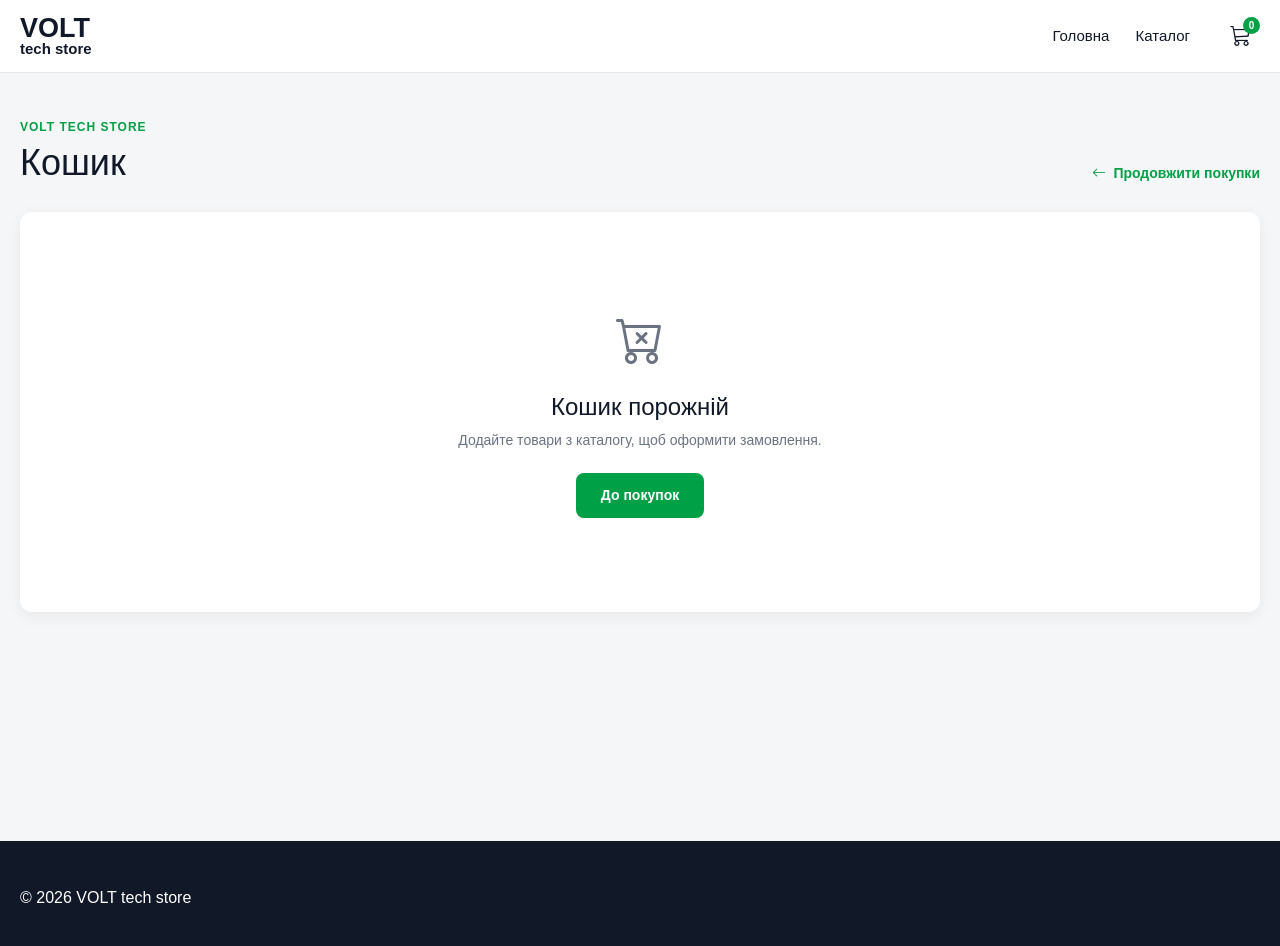
==== cart.html @ 889a4f71 "Add catalog cart and checkout" ====
<!DOCTYPE html>
<html lang="uk">
<head>
    <meta charset="UTF-8">
    <meta name="viewport" content="width=device-width, initial-scale=1.0">
    <meta name="description" content="VOLT — кошик покупок">
    <title>VOLT — Кошик</title>

    <link
        href="https://cdn.jsdelivr.net/npm/bootstrap@5.3.8/dist/css/bootstrap.min.css"
        rel="stylesheet"
    >
    <link
        rel="stylesheet"
        href="https://cdn.jsdelivr.net/npm/bootstrap-icons@1.13.1/font/bootstrap-icons.min.css"
    >
    <link rel="stylesheet" href="style.css">
    <script src="cart.js" defer></script>
</head>

<body>
    <header class="site-header">
        <div class="container">
            <div class="header-content">
                <a href="index.html" class="logo" aria-label="VOLT — головна">
                    <span class="logo-main">VOLT</span>
                    <span class="logo-sub">tech store</span>
                </a>

                <nav class="main-nav" aria-label="Головна навігація">
                    <a href="index.html" class="nav-link">Головна</a>
                    <a href="catalog.html" class="nav-link">Каталог</a>
                </nav>

                <button
                    type="button"
                    class="mobile-menu-button"
                    id="mobile-menu-button"
                    aria-label="Відкрити меню"
                    aria-expanded="false"
                >
                    <i class="bi bi-list"></i>
                </button>

                <div class="header-actions">
                    <a
                        href="cart.html"
                        class="header-icon"
                        aria-label="Кошик"
                    >
                        <i class="bi bi-cart3"></i>
                        <span class="cart-counter">0</span>
                    </a>
                </div>
            </div>
        </div>
    </header>

    <main class="cart-page">
        <div class="container">
            <div class="cart-page-heading">
                <div>
                    <p class="page-kicker">VOLT TECH STORE</p>
                    <h1>Кошик</h1>
                </div>
                <a href="index.html" class="back-link">
                    <i class="bi bi-arrow-left"></i>
                    Продовжити покупки
                </a>
            </div>

            <div id="cart-empty" class="cart-empty">
                <i class="bi bi-cart-x"></i>
                <h2>Кошик порожній</h2>
                <p>Додайте товари з каталогу, щоб оформити замовлення.</p>
                <a href="index.html" class="primary-button">До покупок</a>
            </div>

            <div id="cart-content" class="cart-layout">
                <section class="cart-items-section">
                    <div class="cart-items-header">
                        <h2>Ваші товари</h2>
                        <button id="clear-cart-button" class="clear-cart-button" type="button">
                            Очистити кошик
                        </button>
                    </div>

                    <div id="cart-items" class="cart-items"></div>
                </section>

                <aside class="cart-summary">
                    <h2>Підсумок</h2>

                    <div class="summary-row">
                        <span>Товари</span>
                        <strong id="cart-total">0 ₴</strong>
                    </div>

                    <div class="summary-row">
                        <span>Доставка</span>
                        <strong>Безкоштовно</strong>
                    </div>

                    <div class="summary-divider"></div>

                    <div class="summary-row summary-total">
                        <span>Разом</span>
                        <strong id="cart-grand-total">0 ₴</strong>
                    </div>

                    <a href="checkout.html" id="checkout-link" class="checkout-button">
                        Оформити замовлення
                        <i class="bi bi-arrow-right"></i>
                    </a>
                </aside>
            </div>
        </div>
    </main>

    <footer class="site-footer">
        <div class="container">
            <p>© 2026 VOLT tech store</p>
        </div>
    </footer>
</body>
</html>
---- style.css ----
* {
    margin: 0;
    padding: 0;
    box-sizing: border-box;
}


html {
    scroll-behavior: smooth;
}


body {
    font-family: Arial, Helvetica, sans-serif;
    background-color: #f5f6f7;
    color: #111827;
    line-height: 1.5;
}


a {
    text-decoration: none;
    color: inherit;
}


button,
input {
    font: inherit;
}


button {
    cursor: pointer;
}


:root {
    --primary: #00a046;
    --primary-dark: #008f3f;
    --dark: #111827;
    --gray: #6b7280;
    --light-gray: #e5e7eb;
    --background: #f5f6f7;
    --white: #ffffff;
    --danger: #e53935;

    --radius-small: 8px;
    --radius-medium: 12px;
    --radius-large: 20px;

    --shadow: 0 4px 16px rgba(0, 0, 0, 0.06);
    --shadow-hover: 0 8px 24px rgba(0, 0, 0, 0.1);
}


.container {
    width: 100%;
    max-width: 1320px;
    margin: 0 auto;
    padding-left: 20px;
    padding-right: 20px;
}

.site-header {
    background-color: var(--white);
    border-bottom: 1px solid var(--light-gray);
    position: sticky;
    top: 0;
    z-index: 1000;
}


.header-content {
    min-height: 72px;

    display: flex;
    align-items: center;
    justify-content: space-between;

    gap: 30px;
}


.logo {
    display: flex;
    flex-direction: column;
    align-items: flex-start;
    text-decoration: none;
    line-height: 0.95;
}

.logo-main {
    font-family: Arial, sans-serif;
    font-size: 27px;
    font-weight: 900;
    color: #111;
}

.logo-sub {
    font-family: Arial, sans-serif;
    font-size: 15px;
    font-weight: 700;
    color: #666;
}

.logo img {
    width: 46px;
    height: 46px;
    flex: 0 0 46px;
    display: block;
    object-fit: contain;
}


.logo span {
    color: var(--dark);
}


.main-nav {
    display: flex;
    align-items: center;
    gap: 26px;

    margin-left: auto;
}


.nav-link {
    position: relative;

    font-size: 15px;
    font-weight: 500;

    color: var(--dark);

    transition: color 0.2s ease;
}


.nav-link:hover,
.nav-link.active {
    color: var(--primary);
}


.nav-link.active::after {
    content: "";

    position: absolute;

    left: 0;
    right: 0;
    bottom: -25px;

    height: 2px;

    background-color: var(--primary);
}


.header-actions {
    display: flex;
    align-items: center;
    gap: 12px;
}


.header-icon {
    width: 40px;
    height: 40px;

    display: flex;
    align-items: center;
    justify-content: center;

    position: relative;

    border: none;
    background-color: transparent;

    color: var(--dark);

    font-size: 21px;

    transition:
        color 0.2s ease,
        background-color 0.2s ease;
}


.header-icon:hover {
    color: var(--primary);
    background-color: #f0faf5;

    border-radius: 50%;
}


.cart-counter {
    position: absolute;

    top: 1px;
    right: 0;

    min-width: 17px;
    height: 17px;

    padding: 0 4px;

    display: flex;
    align-items: center;
    justify-content: center;

    border-radius: 50%;

    background-color: var(--primary);
    color: var(--white);

    font-size: 10px;
    font-weight: 700;
}


.mobile-menu-button {
    display: none;

    width: 40px;
    height: 40px;

    border: none;
    background: transparent;

    font-size: 24px;
}


.search-section {
    padding: 28px 0 10px;
}


.search-form {
    display: flex;
    gap: 10px;
}


.search-input-wrapper {
    position: relative;
    flex: 1;
}


.search-icon {
    position: absolute;

    left: 18px;
    top: 50%;

    transform: translateY(-50%);

    color: var(--gray);

    font-size: 17px;
}


.search-input {
    width: 100%;
    height: 48px;

    padding: 0 20px 0 48px;

    border: 1px solid var(--light-gray);
    border-radius: var(--radius-small);

    background-color: var(--white);

    color: var(--dark);

    outline: none;

    transition:
        border-color 0.2s ease,
        box-shadow 0.2s ease;
}


.search-input:focus {
    border-color: var(--primary);

    box-shadow:
        0 0 0 3px rgba(0, 160, 70, 0.1);
}


.search-button {
    height: 48px;

    padding: 0 25px;

    border: none;
    border-radius: var(--radius-small);

    background-color: var(--primary);
    color: var(--white);

    font-weight: 600;

    transition:
        background-color 0.2s ease,
        transform 0.2s ease;
}


.search-button:hover {
    background-color: var(--primary-dark);
    transform: translateY(-1px);
}


.section-heading {
    margin-bottom: 18px;
}


.section-heading h2 {
    margin: 0;

    font-size: 26px;
    font-weight: 700;
}


.products-heading {
    display: flex;
    align-items: center;
    justify-content: space-between;
}


.view-all-link {
    display: flex;
    align-items: center;
    gap: 7px;

    color: var(--primary);

    font-size: 14px;
    font-weight: 600;

    transition: gap 0.2s ease;
}


.view-all-link:hover {
    gap: 11px;
}


.categories-section {
    padding: 25px 0;
}


.categories-list {
    display: grid;

    grid-template-columns:
        repeat(6, minmax(0, 1fr));

    gap: 14px;
}


.category-card {
    min-height: 105px;

    display: flex;
    flex-direction: column;
    align-items: center;
    justify-content: center;

    gap: 10px;

    background-color: var(--white);

    border: 1px solid transparent;
    border-radius: var(--radius-medium);

    box-shadow: var(--shadow);

    transition:
        transform 0.2s ease,
        border-color 0.2s ease,
        box-shadow 0.2s ease;
}


.category-card:hover {
    transform: translateY(-3px);

    border-color: rgba(0, 160, 70, 0.2);

    box-shadow: var(--shadow-hover);

    color: var(--primary);
}


.category-icon {
    width: 42px;
    height: 42px;

    display: flex;
    align-items: center;
    justify-content: center;

    border-radius: 50%;

    background-color: #f0faf5;

    color: var(--primary);

    font-size: 21px;
}


.category-card span {
    font-size: 13px;
    font-weight: 600;
    text-align: center;
}


.hero-section {
    padding: 10px 0 35px;
}


.hero {
    min-height: 280px;

    display: flex;
    align-items: center;
    justify-content: space-between;

    overflow: hidden;

    position: relative;

    padding: 45px 60px;

    border-radius: var(--radius-large);

    background:
        linear-gradient(
            115deg,
            #00a046 0%,
            #08b653 60%,
            #00a046 100%
        );

    color: var(--white);
}


.hero-content {
    position: relative;
    z-index: 2;

    max-width: 570px;
}


.hero-label {
    display: inline-block;

    margin-bottom: 10px;

    font-size: 12px;
    font-weight: 700;

    letter-spacing: 1px;

    opacity: 0.9;
}


.hero h1 {
    margin-bottom: 10px;

    font-size: 40px;
    font-weight: 800;

    line-height: 1.1;
}


.hero h1 span {
    font-size: 34px;
}


.hero p {
    max-width: 480px;

    margin-bottom: 25px;

    font-size: 18px;

    color: rgba(255, 255, 255, 0.9);
}


.hero-button {
    display: inline-flex;
    align-items: center;
    gap: 9px;

    padding: 12px 20px;

    border-radius: var(--radius-small);

    background-color: var(--white);
    color: var(--primary);

    font-size: 14px;
    font-weight: 700;

    transition:
        transform 0.2s ease,
        box-shadow 0.2s ease;
}


.hero-button:hover {
    transform: translateY(-2px);

    box-shadow:
        0 7px 20px rgba(0, 0, 0, 0.15);
}


.hero-image {
    width: 440px;
    height: 230px;

    position: relative;
}


.hero-device {
    position: absolute;

    display: flex;
    align-items: center;
    justify-content: center;

    border-radius: 20px;

    background-color: rgba(255, 255, 255, 0.15);

    border: 1px solid rgba(255, 255, 255, 0.2);

    backdrop-filter: blur(5px);

    color: rgba(255, 255, 255, 0.95);
}


.hero-laptop {
    width: 260px;
    height: 155px;

    right: 80px;
    top: 25px;

    font-size: 90px;

    transform: rotate(-5deg);
}


.hero-phone {
    width: 85px;
    height: 150px;

    right: 25px;
    top: 60px;

    font-size: 48px;

    transform: rotate(8deg);
}


.hero-headphones {
    width: 110px;
    height: 110px;

    right: 230px;
    bottom: 0;

    font-size: 55px;

    transform: rotate(-8deg);
}


.products-section {
    padding: 5px 0 60px;
}


.products-grid {
    display: grid;

    grid-template-columns:
        repeat(4, minmax(0, 1fr));

    gap: 18px;
}


.product-card {
    overflow: hidden;

    display: flex;
    flex-direction: column;

    min-width: 0;

    background-color: var(--white);

    border-radius: var(--radius-medium);

    box-shadow: var(--shadow);

    transition:
        transform 0.2s ease,
        box-shadow 0.2s ease;
}


.product-card:hover {
    transform: translateY(-4px);

    box-shadow: var(--shadow-hover);
}


.product-image-wrapper {
    height: 220px;

    display: flex;
    align-items: center;
    justify-content: center;

    padding: 20px;

    background-color: #ffffff;
}


.product-image {
    max-width: 100%;
    max-height: 180px;

    object-fit: contain;
}


.product-info {
    display: flex;
    flex-direction: column;

    flex: 1;

    padding: 16px;
}


.product-title {
    margin-bottom: 8px;

    font-size: 15px;
    font-weight: 600;

    line-height: 1.35;

    color: var(--dark);
}


.product-rating {
    display: flex;
    align-items: center;
    gap: 5px;

    margin-bottom: 10px;

    font-size: 13px;

    color: var(--gray);
}


.product-rating i {
    color: #f5a623;
}


.product-price {
    margin-top: auto;
    margin-bottom: 13px;

    font-size: 21px;
    font-weight: 800;

    color: var(--dark);
}


.add-to-cart-button {
    width: 100%;
    min-height: 42px;

    border: none;
    border-radius: var(--radius-small);

    background-color: var(--primary);
    color: var(--white);

    font-size: 14px;
    font-weight: 700;

    transition:
        background-color 0.2s ease,
        transform 0.2s ease;
}


.add-to-cart-button:hover {
    background-color: var(--primary-dark);

    transform: translateY(-1px);
}

.products-loading {
    min-height: 180px;

    display: flex;
    flex-direction: column;
    align-items: center;
    justify-content: center;

    gap: 12px;

    color: var(--gray);
}


.products-loading .spinner-border {
    color: var(--primary);
}


.products-loading p {
    margin: 0;
}


.products-error {
    display: none;

    min-height: 180px;

    flex-direction: column;
    align-items: center;
    justify-content: center;

    gap: 12px;

    text-align: center;

    color: var(--danger);
}


.products-error i {
    font-size: 35px;
}


.products-error p {
    margin: 0;

    color: var(--gray);
}


.retry-button {
    padding: 9px 17px;

    border: none;
    border-radius: var(--radius-small);

    background-color: var(--primary);
    color: var(--white);

    font-weight: 600;
}


.site-footer {
    padding: 45px 0 20px;

    background-color: var(--dark);

    color: var(--white);
}


.footer-content {
    display: grid;

    grid-template-columns:
        2fr 1fr 1fr 1fr;

    gap: 40px;

    padding-bottom: 35px;
}


.footer-brand p {
    max-width: 260px;

    margin-top: 12px;

    font-size: 13px;

    color: #9ca3af;
}


.footer-logo span {
    color: var(--white);
}


.footer-column {
    display: flex;
    flex-direction: column;

    gap: 9px;
}


.footer-column h3 {
    margin-bottom: 8px;

    font-size: 15px;
}


.footer-column a {
    font-size: 13px;

    color: #9ca3af;

    transition: color 0.2s ease;
}


.footer-column a:hover {
    color: var(--white);
}


.social-links {
    display: flex;
    gap: 10px;
}


.social-links a {
    width: 35px;
    height: 35px;

    display: flex;
    align-items: center;
    justify-content: center;

    border-radius: 50%;

    background-color: rgba(255, 255, 255, 0.08);

    color: var(--white);

    font-size: 16px;

    transition:
        background-color 0.2s ease,
        transform 0.2s ease;
}


.social-links a:hover {
    background-color: var(--primary);

    transform: translateY(-2px);
}


.footer-bottom {
    padding-top: 18px;

    border-top: 1px solid rgba(255, 255, 255, 0.1);
}


.footer-bottom p {
    margin: 0;

    font-size: 12px;

    color: #6b7280;

    text-align: center;
}


@media (max-width: 1100px) {

    .main-nav {
        gap: 16px;
    }


    .nav-link {
        font-size: 14px;
    }


    .categories-list {
        grid-template-columns:
            repeat(3, minmax(0, 1fr));
    }


    .products-grid {
        grid-template-columns:
            repeat(3, minmax(0, 1fr));
    }


    .hero {
        padding: 40px;
    }


    .hero-image {
        width: 360px;
    }

}



@media (max-width: 850px) {

    .header-content {
        gap: 15px;
    }


    .main-nav {
        display: none;
    }


    .mobile-menu-button {
        display: flex;
        align-items: center;
        justify-content: center;
    }


    .hero {
        min-height: 320px;
    }


    .hero-image {
        opacity: 0.55;
    }


    .footer-content {
        grid-template-columns:
            repeat(2, 1fr);
    }

}


@media (max-width: 600px) {

    .container {
        padding-left: 15px;
        padding-right: 15px;
    }


    .header-content {
        min-height: 60px;
    }


    .logo {
        font-size: 20px;
    }


    .header-actions {
        gap: 2px;
    }


    .header-icon {
        width: 36px;
        height: 36px;

        font-size: 19px;
    }


    .search-section {
        padding-top: 15px;
    }


    .search-form {
        gap: 7px;
    }


    .search-button {
        padding: 0 15px;
    }


    .search-input {
        padding-left: 42px;

        font-size: 14px;
    }


    .section-heading h2 {
        font-size: 22px;
    }

    .categories-section {
        padding: 20px 0;
    }


    .categories-list {
        display: flex;

        overflow-x: auto;

        gap: 10px;

        padding-bottom: 8px;

        scrollbar-width: none;
    }


    .categories-list::-webkit-scrollbar {
        display: none;
    }


    .category-card {
        flex: 0 0 105px;

        min-height: 95px;
    }


    .category-card span {
        font-size: 11px;
    }


    .hero-section {
        padding: 5px 0 25px;
    }


    .hero {
        min-height: 280px;

        padding: 28px 22px;

        border-radius: 16px;
    }


    .hero-content {
        max-width: 100%;
    }


    .hero h1 {
        font-size: 29px;
    }


    .hero p {
        max-width: 230px;

        font-size: 14px;
    }


    .hero-image {
        position: absolute;

        width: 100%;
        height: 100%;

        right: 0;
        top: 0;

        opacity: 0.18;
    }


    .hero-laptop {
        right: -50px;
        top: 55px;
    }


    .hero-phone {
        right: 15px;
        top: 95px;
    }


    .hero-headphones {
        right: 100px;
        bottom: 20px;
    }


    .products-section {
        padding-bottom: 40px;
    }


    .products-grid {
        grid-template-columns:
            repeat(2, minmax(0, 1fr));

        gap: 10px;
    }


    .product-image-wrapper {
        height: 145px;

        padding: 12px;
    }


    .product-image {
        max-height: 125px;
    }


    .product-info {
        padding: 11px;
    }


    .product-title {
        font-size: 13px;
    }


    .product-rating {
        font-size: 11px;
    }


    .product-price {
        font-size: 17px;

        margin-bottom: 9px;
    }


    .add-to-cart-button {
        min-height: 38px;

        font-size: 12px;
    }


    .footer-content {
        grid-template-columns: 1fr 1fr;

        gap: 30px;
    }


    .footer-brand {
        grid-column: 1 / -1;
    }


    .footer-column h3 {
        font-size: 14px;
    }


    .footer-column a {
        font-size: 12px;
    }

}


@media (max-width: 380px) {

    .logo {
        font-size: 18px;
    }


    .search-button {
        padding: 0 11px;

        font-size: 13px;
    }


    .products-grid {
        gap: 7px;
    }


    .product-info {
        padding: 9px;
    }


    .product-title {
        font-size: 12px;
    }


    .product-price {
        font-size: 16px;
    }


    .add-to-cart-button {
        font-size: 11px;
    }

}

.info-section {
    padding: 20px 0 50px;
}

.info-grid {
    display: grid;
    grid-template-columns: repeat(3, 1fr);
    gap: 18px;
}

.info-card {
    display: flex;
    align-items: flex-start;
    gap: 14px;
    padding: 22px;
    background: var(--white);
    border-radius: var(--radius-medium);
    box-shadow: var(--shadow);
}

.info-card > i {
    font-size: 25px;
    color: var(--primary);
}

.info-card h2 {
    margin: 0 0 5px;
    font-size: 17px;
}

.info-card p {
    margin: 0;
    color: var(--gray);
    font-size: 13px;
}

.about-section {
    padding: 0 0 60px;
}

.about-section h2 {
    margin-bottom: 8px;
    font-size: 26px;
}

.about-section p {
    max-width: 700px;
    margin: 0;
    color: var(--gray);
}

.cart-page {
    min-height: calc(100vh - 132px);
    padding: 45px 0 70px;
}

.cart-page-heading {
    display: flex;
    align-items: flex-end;
    justify-content: space-between;
    gap: 20px;
    margin-bottom: 28px;
}

.page-kicker {
    margin: 0 0 5px;
    color: var(--primary);
    font-size: 12px;
    font-weight: 800;
    letter-spacing: 1px;
}

.cart-page-heading h1 {
    margin: 0;
    font-size: 36px;
}

.back-link {
    display: inline-flex;
    align-items: center;
    gap: 7px;
    color: var(--primary);
    font-weight: 700;
    font-size: 14px;
}

.cart-layout {
    display: grid;
    grid-template-columns: minmax(0, 1fr) 340px;
    gap: 24px;
}

.cart-items-section,
.cart-summary {
    background: var(--white);
    border-radius: var(--radius-medium);
    box-shadow: var(--shadow);
}

.cart-items-section {
    padding: 22px;
}

.cart-items-header {
    display: flex;
    align-items: center;
    justify-content: space-between;
    gap: 15px;
    margin-bottom: 18px;
}

.cart-items-header h2,
.cart-summary h2 {
    margin: 0;
    font-size: 20px;
}

.clear-cart-button {
    border: none;
    background: transparent;
    color: var(--danger);
    font-size: 13px;
    font-weight: 700;
}

.cart-items {
    display: flex;
    flex-direction: column;
    gap: 12px;
}

.cart-item {
    display: grid;
    grid-template-columns: 100px minmax(0, 1fr) auto;
    align-items: center;
    gap: 18px;
    padding: 14px 0;
    border-bottom: 1px solid var(--light-gray);
}

.cart-item:last-child {
    border-bottom: none;
}

.cart-item-image {
    width: 100px;
    height: 90px;
    display: flex;
    align-items: center;
    justify-content: center;
}

.cart-item-image img {
    max-width: 100%;
    max-height: 90px;
    object-fit: contain;
}

.cart-item-info h3 {
    margin: 0 0 7px;
    font-size: 15px;
    line-height: 1.35;
}

.cart-item-info p {
    margin: 0;
    color: var(--gray);
    font-size: 13px;
}

.cart-item-controls {
    display: flex;
    align-items: center;
    gap: 18px;
}

.quantity-control {
    display: inline-flex;
    align-items: center;
    border: 1px solid var(--light-gray);
    border-radius: var(--radius-small);
    overflow: hidden;
}

.quantity-control span {
    min-width: 35px;
    text-align: center;
    font-weight: 700;
}

.quantity-button {
    width: 32px;
    height: 34px;
    border: none;
    background: var(--background);
    color: var(--dark);
    font-weight: 700;
}

.quantity-button:hover {
    background: #e9ecef;
}

.cart-item-total {
    min-width: 95px;
    text-align: right;
    font-size: 15px;
}

.remove-item-button {
    width: 35px;
    height: 35px;
    border: none;
    border-radius: 50%;
    background: #fff1f1;
    color: var(--danger);
}

.cart-summary {
    align-self: start;
    padding: 22px;
    position: sticky;
    top: 95px;
}

.summary-row {
    display: flex;
    align-items: center;
    justify-content: space-between;
    gap: 15px;
    margin-top: 18px;
    color: var(--gray);
    font-size: 14px;
}

.summary-row strong {
    color: var(--dark);
}

.summary-divider {
    height: 1px;
    margin: 20px 0;
    background: var(--light-gray);
}

.summary-total {
    color: var(--dark);
    font-size: 17px;
}

.summary-total strong {
    font-size: 21px;
}

.checkout-button,
.primary-button {
    display: inline-flex;
    align-items: center;
    justify-content: center;
    gap: 8px;
    width: 100%;
    min-height: 45px;
    margin-top: 22px;
    border: none;
    border-radius: var(--radius-small);
    background: var(--primary);
    color: var(--white);
    font-size: 14px;
    font-weight: 700;
}

.checkout-button:hover,
.primary-button:hover {
    background: var(--primary-dark);
    color: var(--white);
}

.cart-empty {
    min-height: 400px;
    display: none;
    flex-direction: column;
    align-items: center;
    justify-content: center;
    text-align: center;
    padding: 30px;
    background: var(--white);
    border-radius: var(--radius-medium);
    box-shadow: var(--shadow);
}

.cart-empty > i {
    margin-bottom: 15px;
    color: var(--gray);
    font-size: 48px;
}

.cart-empty h2 {
    margin-bottom: 8px;
    font-size: 24px;
}

.cart-empty p {
    margin: 0;
    color: var(--gray);
    font-size: 14px;
}

.cart-empty .primary-button {
    width: auto;
    padding: 0 25px;
}

.checkout-page {
    min-height: calc(100vh - 132px);
    padding: 45px 0 70px;
}

.checkout-layout {
    display: grid;
    grid-template-columns: minmax(0, 1fr) 340px;
    gap: 24px;
}

.checkout-form-card,
.checkout-order-card {
    background: var(--white);
    border-radius: var(--radius-medium);
    box-shadow: var(--shadow);
    padding: 24px;
}

.checkout-form-card h1,
.checkout-order-card h2 {
    margin: 0 0 22px;
}

.checkout-form {
    display: grid;
    gap: 17px;
}

.form-group {
    display: grid;
    gap: 7px;
}

.form-group label {
    font-size: 13px;
    font-weight: 700;
}

.form-group input,
.form-group textarea {
    width: 100%;
    border: 1px solid var(--light-gray);
    border-radius: var(--radius-small);
    padding: 11px 13px;
    outline: none;
    background: var(--white);
}

.form-group input:focus,
.form-group textarea:focus {
    border-color: var(--primary);
    box-shadow: 0 0 0 3px rgba(0, 160, 70, 0.1);
}

.order-list {
    display: flex;
    flex-direction: column;
    gap: 10px;
}

.order-list-item {
    display: flex;
    justify-content: space-between;
    gap: 12px;
    font-size: 13px;
}

.order-total {
    display: flex;
    justify-content: space-between;
    gap: 15px;
    margin-top: 20px;
    padding-top: 18px;
    border-top: 1px solid var(--light-gray);
    font-size: 18px;
    font-weight: 800;
}

.checkout-success {
    display: none;
    padding: 30px;
    text-align: center;
    background: var(--white);
    border-radius: var(--radius-medium);
    box-shadow: var(--shadow);
}

.checkout-success i {
    color: var(--primary);
    font-size: 48px;
}

.checkout-success h2 {
    margin: 12px 0 8px;
}

.checkout-success p {
    margin: 0;
    color: var(--gray);
}

@media (max-width: 850px) {
    .header-content {
        position: relative;
    }

    .main-nav.mobile-open {
        display: flex;
        position: absolute;
        left: 0;
        right: 0;
        top: 100%;
        flex-direction: column;
        align-items: stretch;
        gap: 0;
        margin: 0;
        padding: 8px 15px;
        background: var(--white);
        border-bottom: 1px solid var(--light-gray);
        box-shadow: var(--shadow);
    }

    .main-nav.mobile-open .nav-link {
        padding: 12px 0;
    }

    .nav-link.active::after {
        display: none;
    }

    .info-grid {
        grid-template-columns: 1fr;
    }

    .cart-layout,
    .checkout-layout {
        grid-template-columns: 1fr;
    }

    .cart-summary {
        position: static;
    }
}

@media (max-width: 600px) {
    .cart-page,
    .checkout-page {
        padding-top: 28px;
    }

    .cart-page-heading {
        align-items: flex-start;
        flex-direction: column;
    }

    .cart-page-heading h1 {
        font-size: 30px;
    }

    .cart-item {
        grid-template-columns: 70px minmax(0, 1fr);
        gap: 12px;
    }

    .cart-item-image {
        width: 70px;
        height: 70px;
    }

    .cart-item-image img {
        max-height: 70px;
    }

    .cart-item-controls {
        grid-column: 1 / -1;
        justify-content: space-between;
    }

    .cart-item-total {
        min-width: 0;
    }

    .cart-items-section,
    .cart-summary,
    .checkout-form-card,
    .checkout-order-card {
        padding: 17px;
    }
}
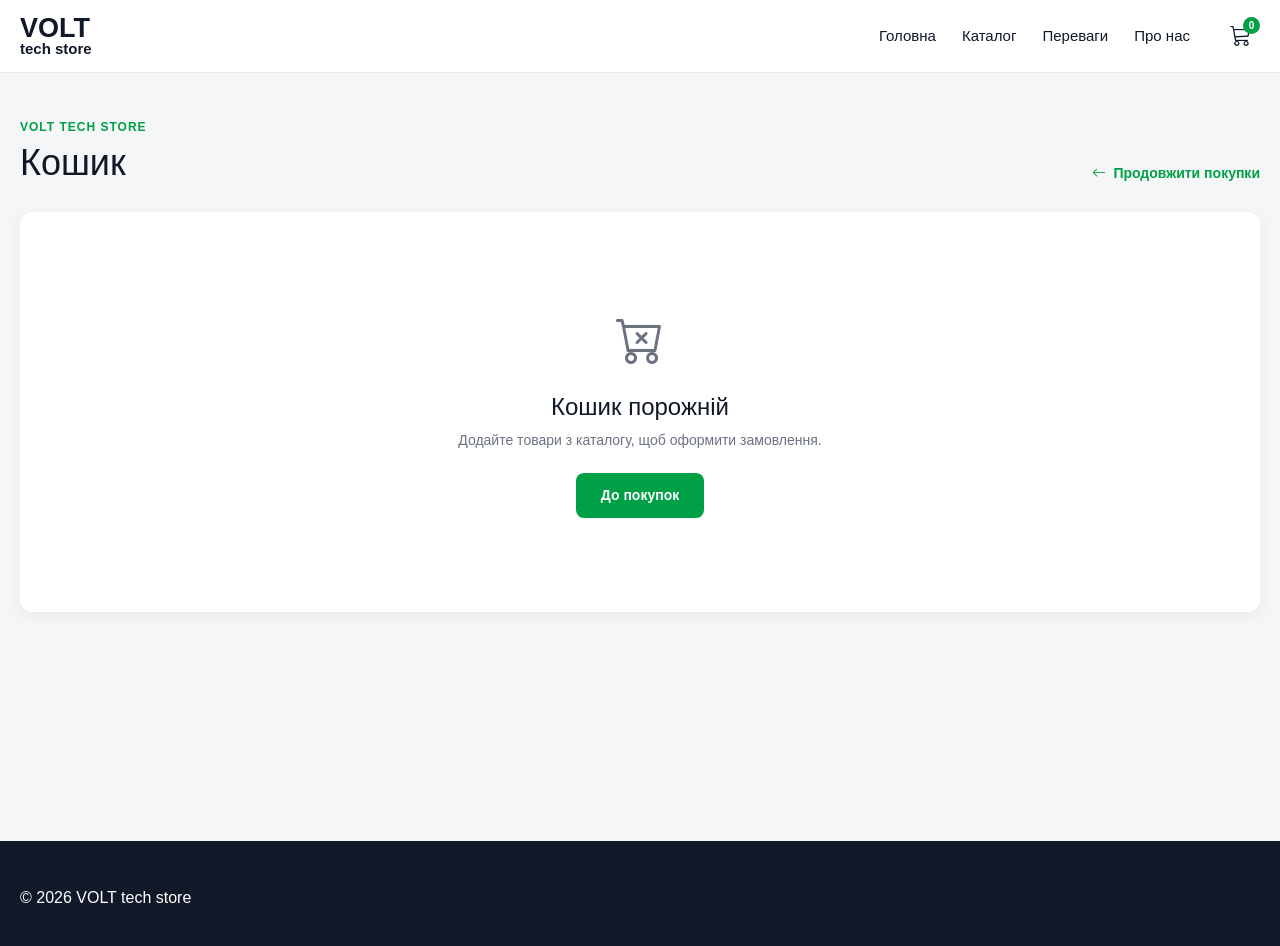
==== commit 55dffd14: "Add to profile, about for and advantages" ====
--- a/cart.html
+++ b/cart.html
@@ -16,6 +16,7 @@
     >
     <link rel="stylesheet" href="style.css">
     <script src="cart.js" defer></script>
+    <script src="profile.js" defer></script>
 </head>
 
 <body>
@@ -30,6 +31,8 @@
                 <nav class="main-nav" aria-label="Головна навігація">
                     <a href="index.html" class="nav-link">Головна</a>
                     <a href="catalog.html" class="nav-link">Каталог</a>
+                    <a href="index.html#advantages" class="nav-link">Переваги</a>
+                    <a href="index.html#about" class="nav-link">Про нас</a>
                 </nav>
 
                 <button
@@ -122,5 +125,44 @@
             <p>© 2026 VOLT tech store</p>
         </div>
     </footer>
+
+    <div id="profile-modal" class="profile-modal" aria-hidden="true">
+        <div class="profile-overlay" data-profile-close></div>
+
+        <section class="profile-dialog" role="dialog" aria-modal="true" aria-labelledby="profile-title">
+            <button type="button" class="profile-close" data-profile-close aria-label="Закрити профіль">
+                <i class="bi bi-x-lg"></i>
+            </button>
+
+            <div class="profile-icon-large">
+                <i class="bi bi-person"></i>
+            </div>
+
+            <h2 id="profile-title">Мій профіль</h2>
+            <p class="profile-subtitle">
+                Збережіть свої дані, щоб не вводити їх повторно.
+            </p>
+
+            <form id="profile-form" class="profile-form">
+                <div class="form-group">
+                    <label for="profile-name">Ім'я</label>
+                    <input id="profile-name" name="name" type="text" placeholder="Ваше ім'я" autocomplete="name">
+                </div>
+
+                <div class="form-group">
+                    <label for="profile-email">Email</label>
+                    <input id="profile-email" name="email" type="email" placeholder="you@example.com" autocomplete="email">
+                </div>
+
+                <button type="submit" class="primary-button profile-save-button">
+                    <i class="bi bi-check2"></i>
+                    Зберегти профіль
+                </button>
+            </form>
+
+            <p id="profile-status" class="profile-status" aria-live="polite"></p>
+        </section>
+    </div>
+
 </body>
 </html>
--- a/style.css
+++ b/style.css
@@ -1009,6 +1009,31 @@
 
 
 @media (max-width: 600px) {
+    .info-grid {
+        grid-template-columns: 1fr;
+    }
+
+    .info-section {
+        padding: 40px 0 48px;
+    }
+
+    .info-card {
+        min-height: auto;
+        padding: 19px;
+    }
+
+    .about-section {
+        padding-bottom: 52px;
+    }
+
+    .about-highlight {
+        padding: 24px;
+        border-radius: 18px;
+    }
+
+    .about-highlight h3 {
+        font-size: 21px;
+    }
 
     .container {
         padding-left: 15px;
@@ -1281,12 +1306,40 @@
 }
 
 .info-section {
-    padding: 20px 0 50px;
+    padding: 54px 0 68px;
+    background: linear-gradient(180deg, #f7f9fc 0%, #ffffff 100%);
+}
+
+.section-heading {
+    max-width: 680px;
+    margin: 0 auto 30px;
+    text-align: center;
+}
+
+.section-kicker {
+    margin: 0 0 9px;
+    color: var(--primary);
+    font-size: 11px;
+    font-weight: 800;
+    letter-spacing: 2px;
+}
+
+.section-heading h2,
+.about-copy h2 {
+    margin: 0 0 12px;
+    font-size: clamp(25px, 3vw, 34px);
+    font-weight: 800;
+    line-height: 1.2;
+}
+
+.section-heading > p:last-child {
+    margin: 0;
+    color: var(--gray);
 }
 
 .info-grid {
     display: grid;
-    grid-template-columns: repeat(3, 1fr);
+    grid-template-columns: repeat(3, minmax(0, 1fr));
     gap: 18px;
 }
 
@@ -1294,41 +1347,149 @@
     display: flex;
     align-items: flex-start;
     gap: 14px;
-    padding: 22px;
+    min-height: 150px;
+    padding: 23px;
     background: var(--white);
+    border: 1px solid #e9edf4;
     border-radius: var(--radius-medium);
     box-shadow: var(--shadow);
-}
-
-.info-card > i {
-    font-size: 25px;
+    transition: transform 180ms ease, box-shadow 180ms ease, border-color 180ms ease;
+}
+
+.info-card:hover {
+    transform: translateY(-4px);
+    border-color: rgba(0, 123, 255, 0.25);
+    box-shadow: 0 14px 32px rgba(20, 38, 70, 0.1);
+}
+
+.info-card-icon {
+    display: grid;
+    flex: 0 0 44px;
+    width: 44px;
+    height: 44px;
+    place-items: center;
     color: var(--primary);
-}
-
-.info-card h2 {
-    margin: 0 0 5px;
-    font-size: 17px;
+    background: rgba(0, 123, 255, 0.09);
+    border-radius: 13px;
+    font-size: 21px;
+}
+
+.info-card h3 {
+    margin: 1px 0 7px;
+    font-size: 16px;
+    font-weight: 750;
 }
 
 .info-card p {
     margin: 0;
     color: var(--gray);
     font-size: 13px;
+    line-height: 1.65;
 }
 
 .about-section {
-    padding: 0 0 60px;
-}
-
-.about-section h2 {
-    margin-bottom: 8px;
-    font-size: 26px;
-}
-
-.about-section p {
-    max-width: 700px;
-    margin: 0;
+    padding: 25px 0 76px;
+}
+
+.about-layout {
+    display: grid;
+    grid-template-columns: minmax(0, 1.2fr) minmax(300px, 0.8fr);
+    align-items: center;
+    gap: clamp(28px, 5vw, 70px);
+}
+
+.about-copy h2 {
+    max-width: 580px;
+}
+
+.about-copy > p:not(.section-kicker) {
+    max-width: 650px;
+    margin: 0 0 14px;
     color: var(--gray);
+    line-height: 1.8;
+}
+
+.about-cta {
+    display: inline-flex;
+    align-items: center;
+    gap: 9px;
+    margin-top: 8px;
+    padding: 12px 17px;
+    color: #fff;
+    background: var(--primary);
+    border-radius: 10px;
+    font-weight: 700;
+    text-decoration: none;
+    transition: transform 180ms ease, opacity 180ms ease;
+}
+
+.about-cta:hover {
+    color: #fff;
+    opacity: 0.92;
+    transform: translateY(-2px);
+}
+
+.about-highlight {
+    padding: 30px;
+    color: #fff;
+    background: linear-gradient(145deg, #172b4d, #0756a5);
+    border-radius: 24px;
+    box-shadow: 0 20px 45px rgba(16, 49, 92, 0.2);
+}
+
+.about-highlight-mark {
+    display: grid;
+    width: 50px;
+    height: 50px;
+    margin-bottom: 22px;
+    place-items: center;
+    color: #142b4a;
+    background: #fff;
+    border-radius: 15px;
+    font-size: 25px;
+}
+
+.about-highlight-label {
+    margin: 0 0 8px;
+    color: #b9d9ff;
+    font-size: 11px;
+    font-weight: 800;
+    letter-spacing: 1.8px;
+    text-transform: uppercase;
+}
+
+.about-highlight h3 {
+    margin: 0 0 22px;
+    font-size: 24px;
+    font-weight: 800;
+    line-height: 1.3;
+}
+
+.about-values {
+    display: grid;
+    gap: 13px;
+}
+
+.about-values div {
+    display: flex;
+    align-items: center;
+    gap: 10px;
+    color: #edf5ff;
+    font-size: 13px;
+}
+
+.about-values i {
+    color: #8bd7b0;
+    font-size: 16px;
+}
+
+.about-note {
+    margin: 24px 0 0;
+    padding-top: 16px;
+    color: #c6d8ed;
+    border-top: 1px solid rgba(255, 255, 255, 0.2);
+    font-size: 11px;
+    line-height: 1.6;
 }
 
 .cart-page {
@@ -1724,7 +1885,15 @@
     }
 
     .info-grid {
+        grid-template-columns: repeat(2, minmax(0, 1fr));
+    }
+
+    .about-layout {
         grid-template-columns: 1fr;
+    }
+
+    .about-highlight {
+        max-width: 620px;
     }
 
     .cart-layout,
@@ -1782,3 +1951,108 @@
         padding: 17px;
     }
 }
+
+/* Профіль */
+.profile-modal {
+    position: fixed;
+    inset: 0;
+    z-index: 3000;
+    display: none;
+    align-items: center;
+    justify-content: center;
+    padding: 20px;
+}
+
+.profile-modal.is-open {
+    display: flex;
+}
+
+.profile-overlay {
+    position: absolute;
+    inset: 0;
+    background: rgba(17, 24, 39, 0.55);
+}
+
+.profile-dialog {
+    position: relative;
+    z-index: 1;
+    width: min(100%, 430px);
+    padding: 32px;
+    border-radius: 20px;
+    background: var(--white);
+    box-shadow: 0 20px 60px rgba(0, 0, 0, 0.2);
+}
+
+.profile-close {
+    position: absolute;
+    top: 14px;
+    right: 14px;
+    width: 38px;
+    height: 38px;
+    border: 0;
+    border-radius: 50%;
+    background: #f3f4f6;
+    color: var(--dark);
+}
+
+.profile-close:hover {
+    background: #e5e7eb;
+}
+
+.profile-icon-large {
+    width: 72px;
+    height: 72px;
+    margin: 0 auto 18px;
+    display: flex;
+    align-items: center;
+    justify-content: center;
+    border-radius: 50%;
+    background: #f0faf5;
+    color: var(--primary);
+    font-size: 34px;
+}
+
+.profile-dialog h2 {
+    margin-bottom: 8px;
+    text-align: center;
+}
+
+.profile-subtitle {
+    margin-bottom: 24px;
+    text-align: center;
+    color: var(--gray);
+}
+
+.profile-form {
+    display: grid;
+    gap: 16px;
+}
+
+.profile-save-button {
+    width: 100%;
+    border: 0;
+}
+
+.profile-status {
+    min-height: 24px;
+    margin-top: 14px;
+    text-align: center;
+    color: var(--primary);
+    font-size: 14px;
+}
+
+.profile-modal-open {
+    overflow: hidden;
+}
+
+@media (max-width: 900px) {
+    .main-nav {
+        gap: 16px;
+    }
+}
+
+@media (max-width: 700px) {
+    .profile-dialog {
+        padding: 28px 20px;
+    }
+}
